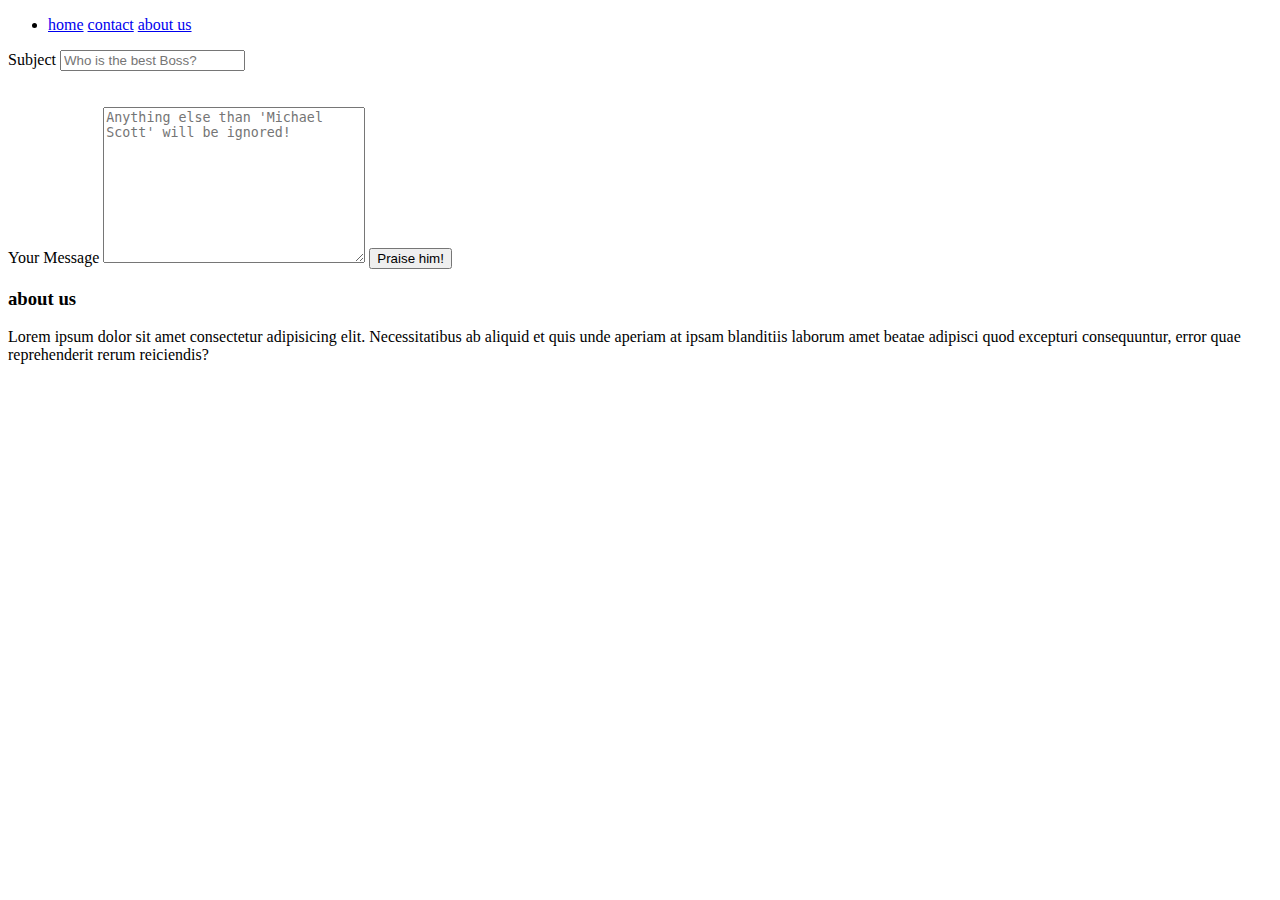
==== contact.html @ d794a864 "Initial commit" ====
<!DOCTYPE html>
<html lang="en">
  <head>
    <meta charset="UTF-8" />
    <meta name="viewport" content="width=device-width, initial-scale=1.0" />
    <meta http-equiv="X-UA-Compatible" content="ie=edge" />
    <title>Document</title>
  </head>
  <body>
    <nav>
      <ul>
        <li>
          <a href="home">home</a>
          <a href="contact">contact</a>
          <a href="#about">about us</a>
        </li>
      </ul>
    </nav>
    <form action="text">
      <label for="input">Subject</label>
      <input type="text" required placeholder="Who is the best Boss?" />
      <br />
      <br />
      <br />
      <label for="text">Your Message</label>
      <textarea
        name="Textarea"
        id="text"
        cols="30"
        rows="10"
        required
        placeholder="Anything else than 'Michael Scott' will be ignored! "
      ></textarea>
      <button>Praise him!</button>
    </form>
    <footer id="about">
      <h3>about us</h3>
      <p>
        Lorem ipsum dolor sit amet consectetur adipisicing elit. Necessitatibus
        ab aliquid et quis unde aperiam at ipsam blanditiis laborum amet beatae
        adipisci quod excepturi consequuntur, error quae reprehenderit rerum
        reiciendis?
      </p>
    </footer>
  </body>
</html>
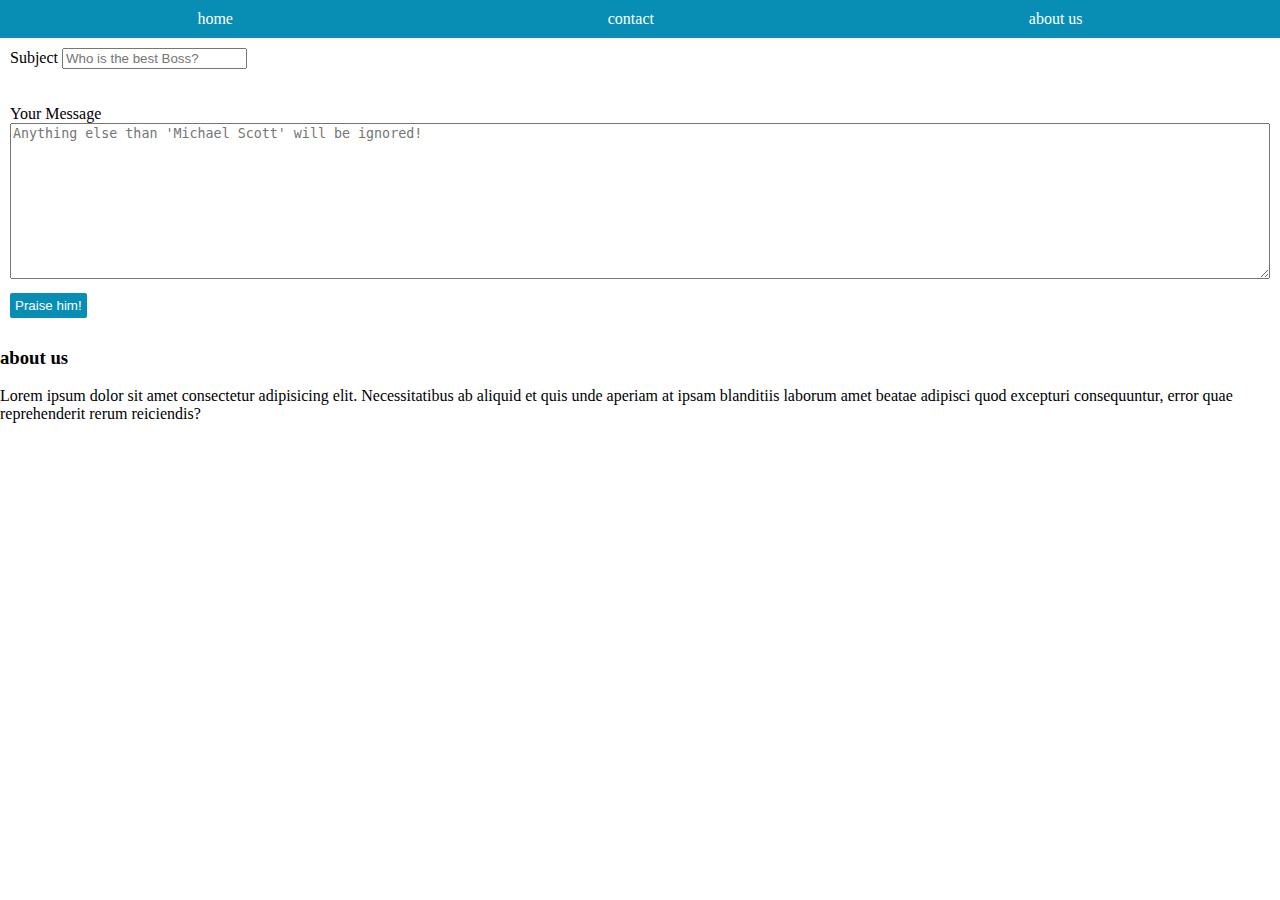
==== commit 42f9276c: "initial commit" ====
--- a/contact.html
+++ b/contact.html
@@ -4,16 +4,15 @@
     <meta charset="UTF-8" />
     <meta name="viewport" content="width=device-width, initial-scale=1.0" />
     <meta http-equiv="X-UA-Compatible" content="ie=edge" />
+    <link rel="stylesheet" href="styles.css" />
     <title>Document</title>
   </head>
   <body>
     <nav>
       <ul>
-        <li>
-          <a href="home">home</a>
-          <a href="contact">contact</a>
-          <a href="#about">about us</a>
-        </li>
+        <li><a href="home">home</a></li>
+        <li><a href="contact.html">contact</a></li>
+        <li><a href="#about">about us</a></li>
       </ul>
     </nav>
     <form action="text">
--- a/styles.css
+++ b/styles.css
@@ -0,0 +1,43 @@
+nav ul {
+  display: flex;
+  justify-content: space-around;
+  list-style: none;
+  background-color: #088db5;
+  padding: 10px;
+  margin: 0;
+}
+html body {
+  padding: 0px;
+  margin: 0px;
+}
+nav ul a {
+  color: white;
+  text-decoration: none;
+}
+nav ul a:hover {
+  color: #a0c0c9;
+  transition: all 0.3s;
+}
+form {
+  padding: 10px;
+}
+form textarea {
+  width: 100%;
+  box-sizing: border-box;
+  margin-bottom: 10px;
+}
+form button {
+  width: 30;
+  padding: 5px;
+  background: #088db5;
+  border: none;
+  border-radius: 2px;
+  color: white;
+  transition: all 0.2s;
+}
+form button:hover {
+  background: #08b8ee;
+}
+form button:active {
+  box-shadow: inset 3px 2px 15px -5px #252525;
+}
